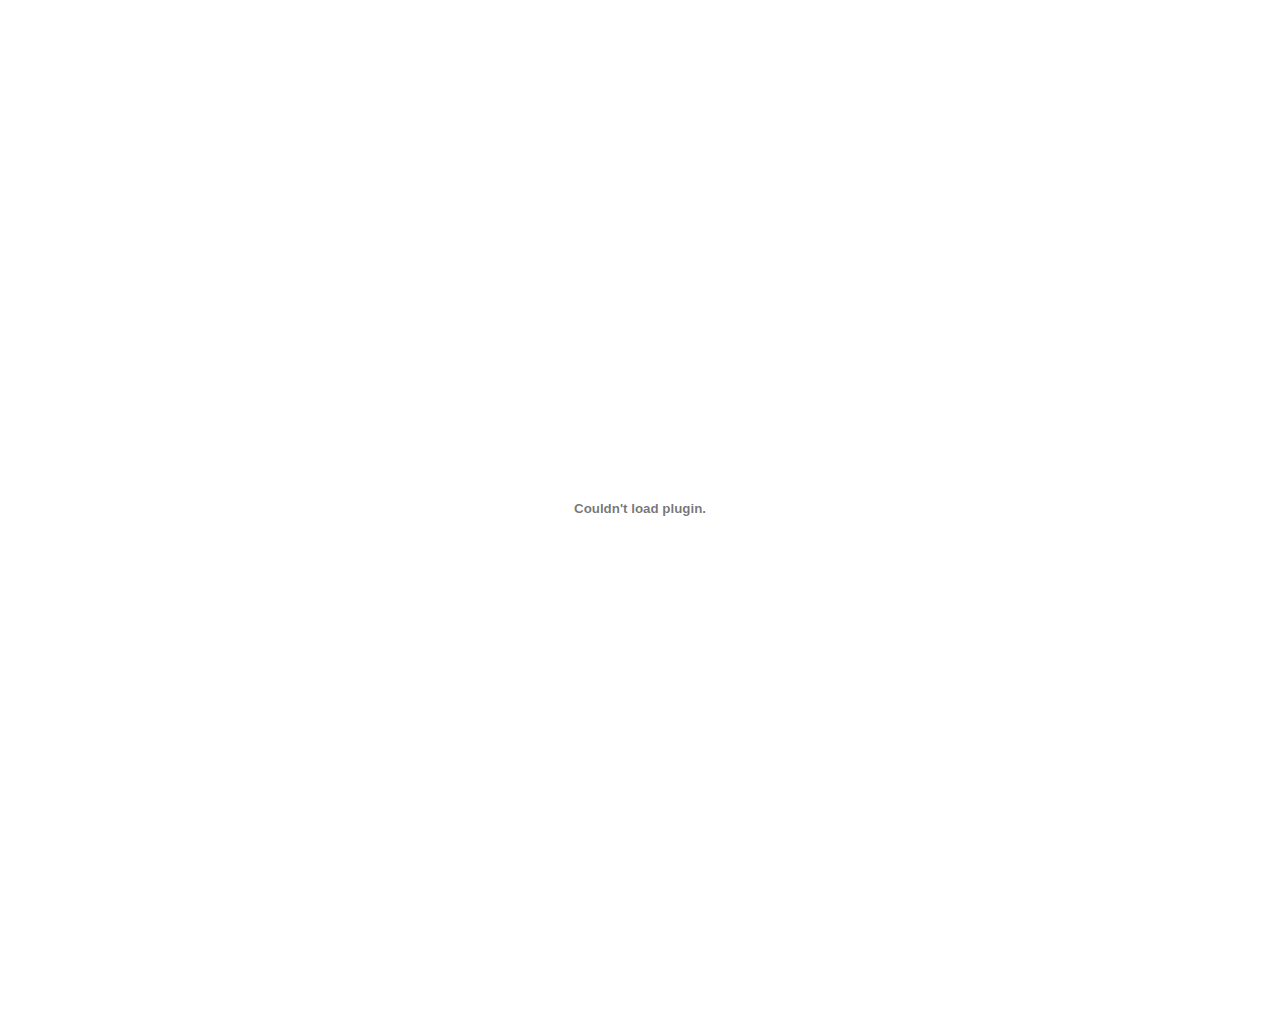
==== cv.html @ 92c479df "first commit" ====
<!DOCTYPE html>
<html lang="fr">
<head>
    <meta charset="UTF-8">
    <meta http-equiv="X-UA-Compatible" content="IE=edge">
    <meta name="viewport" content="width=device-width, initial-scale=1.0">
    <link rel="stylesheet" href="assets/css/cv.css">
    <title>Mon CV</title>
</head>
<body>

<div class="cv">
    <embed src="assets/images/CV_2022-09-23_Greg_Magnin.pdf" width="100%" height="1000" type="application/pdf"/>
</div>
    
</body>
</html>
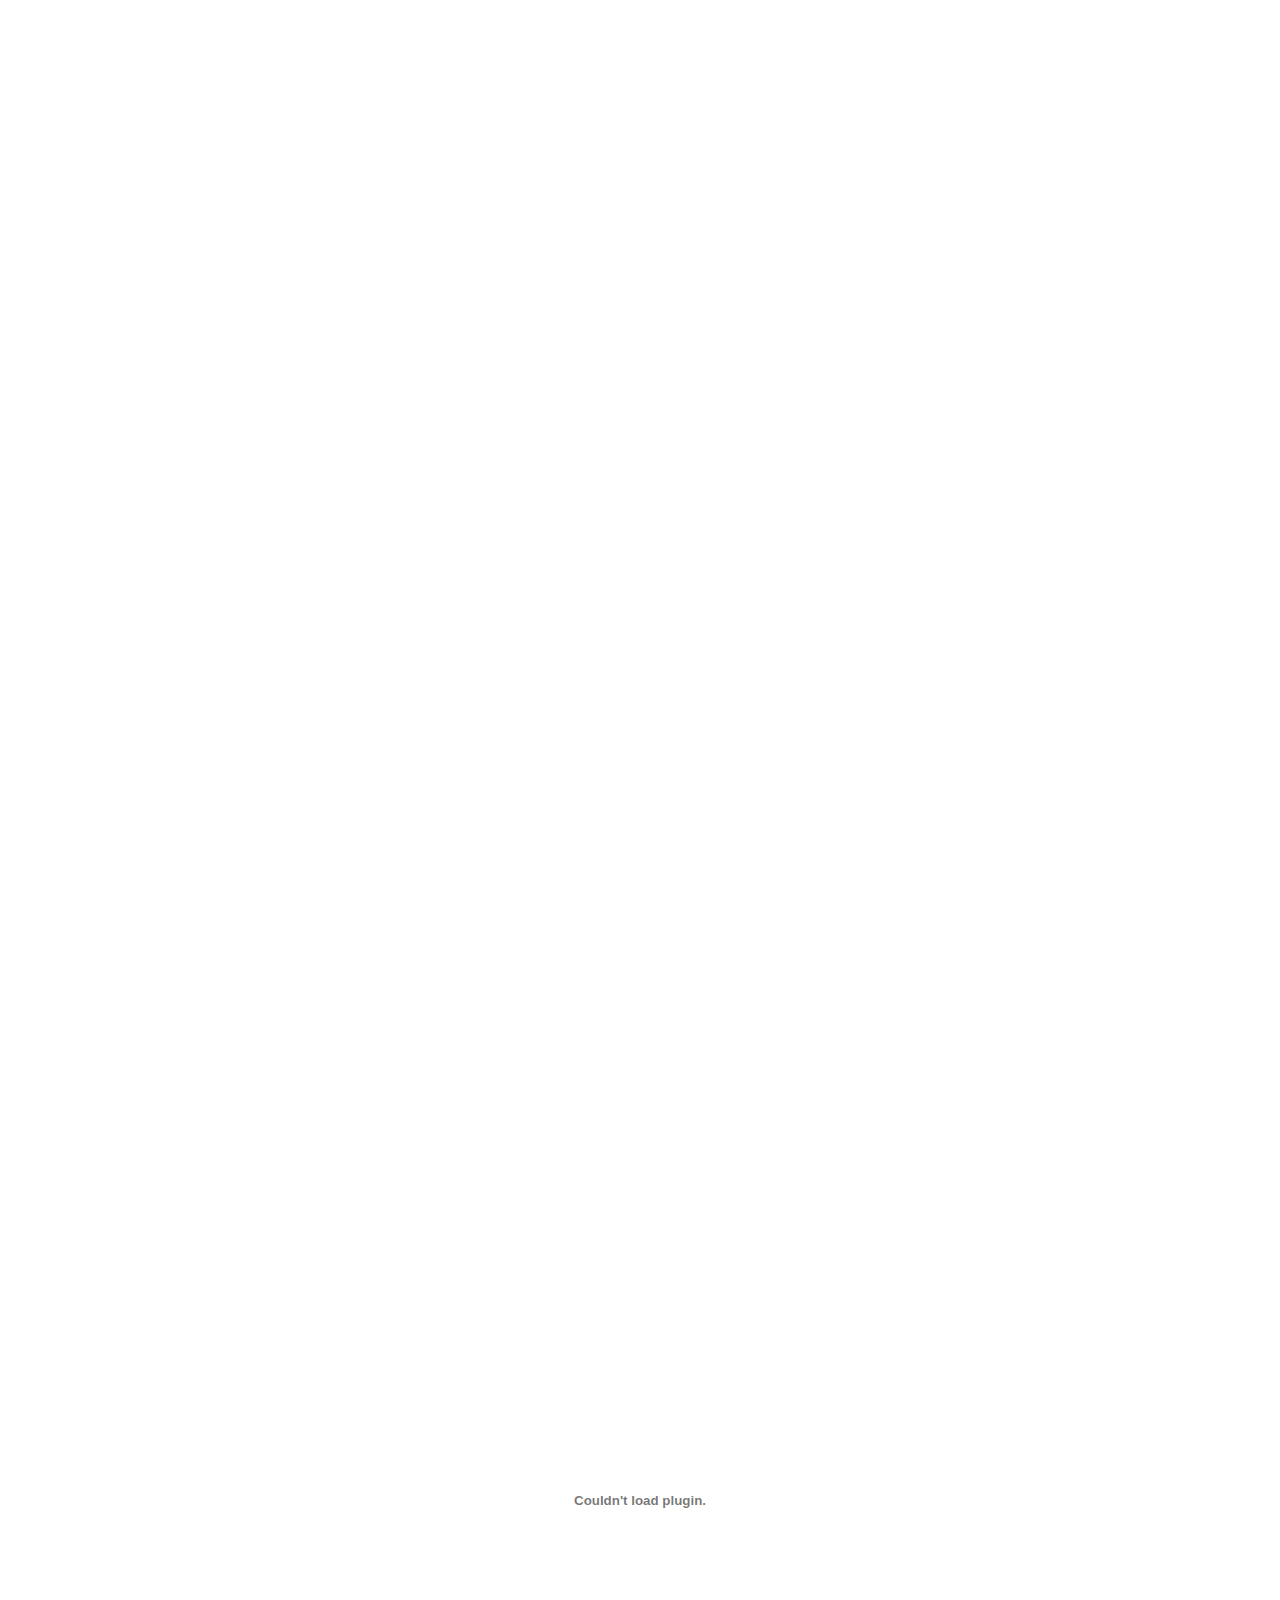
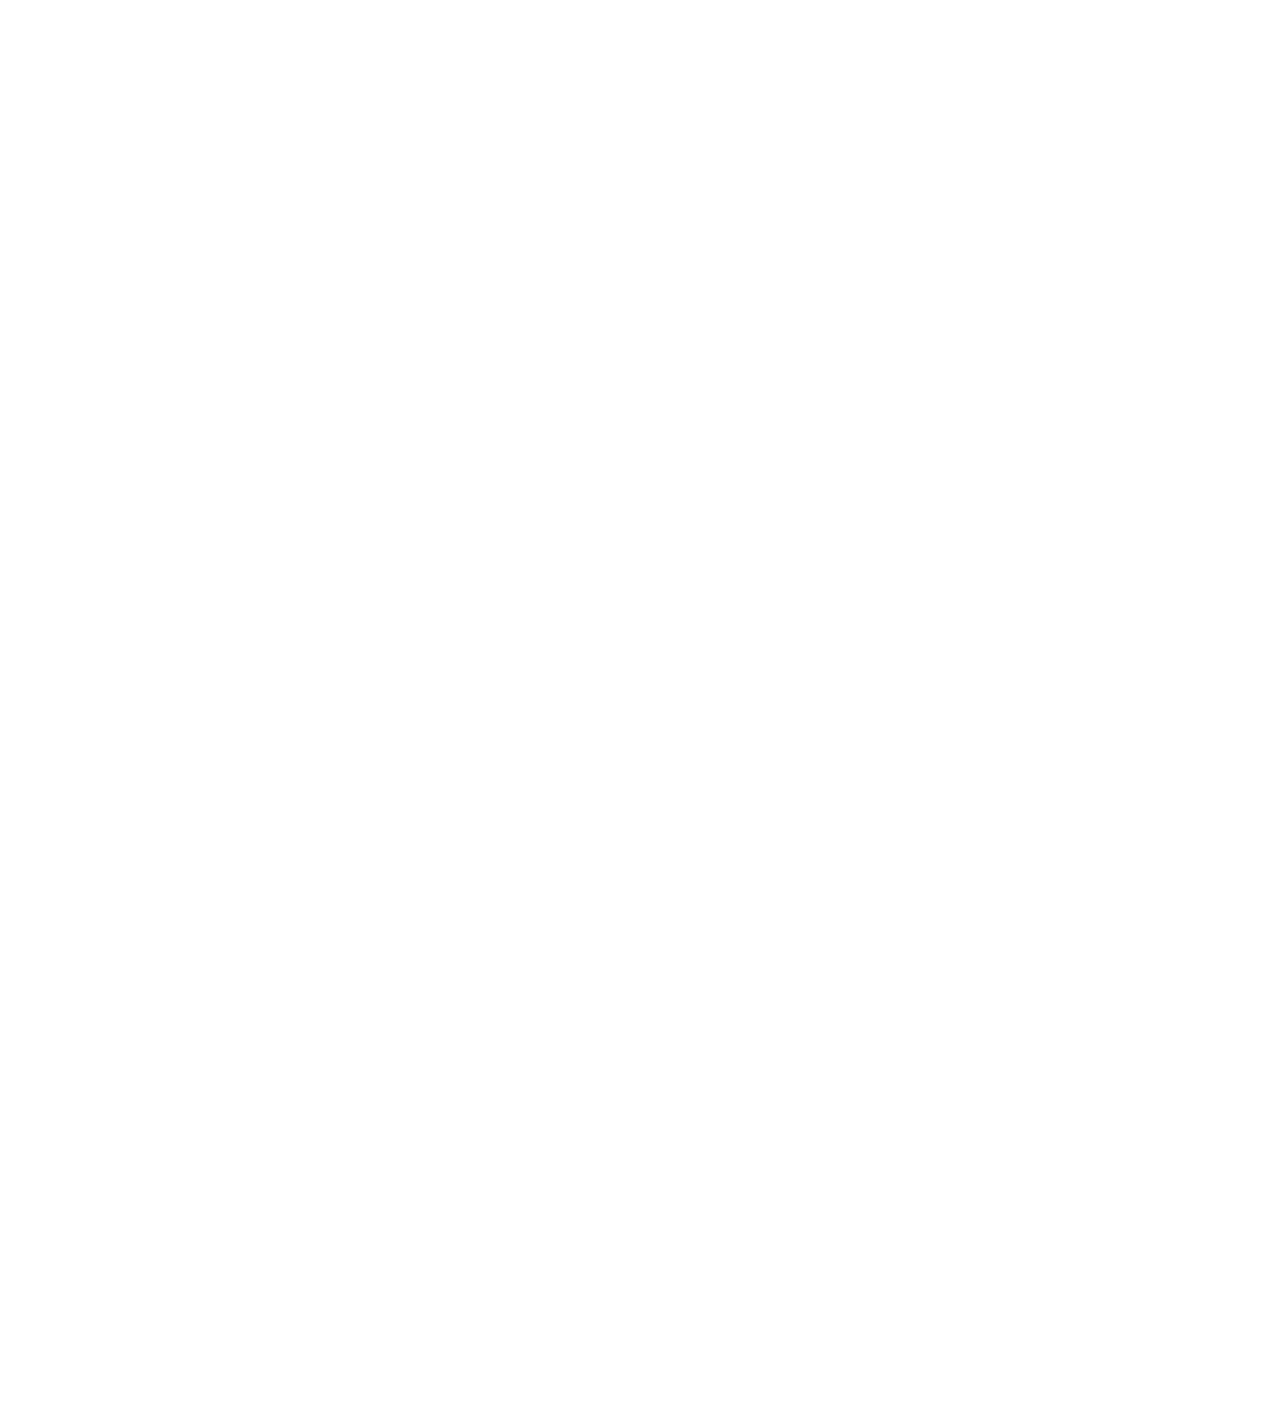
==== commit c19ba7a9: "add hover effect and who i am" ====
--- a/cv.html
+++ b/cv.html
@@ -10,7 +10,7 @@
 <body>
 
 <div class="cv">
-    <embed src="assets/images/CV_2022-09-23_Greg_Magnin.pdf" width="100%" height="1000" type="application/pdf"/>
+    <embed src="assets/images/CV_2022-09-23_Greg_Magnin.pdf" width="100%" height="3000" type="application/pdf"/>
 </div>
     
 </body>
--- a/assets/css/cv.css
+++ b/assets/css/cv.css
@@ -0,0 +1,9 @@
+*,
+::before,
+::after {
+  box-sizing: border-box;
+  padding: 0;
+  margin: 0;
+  text-decoration: none;
+  list-style: none;
+}
